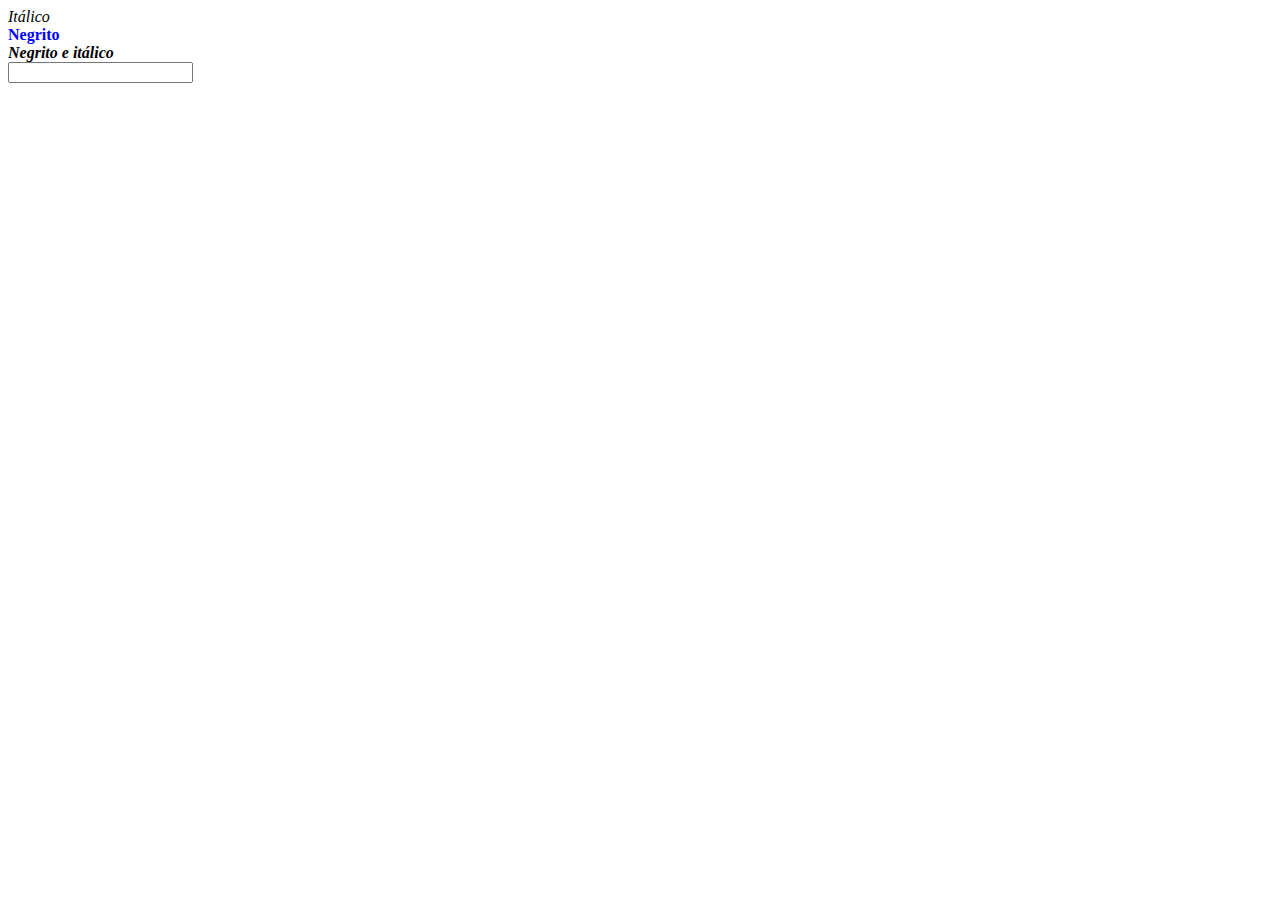
==== index.html @ 4bb7119d "Update index.html" ====
<!DOCTYPE html>
<html lang="pt-BR">
<head>
   <meta charset="UTF-8">
   <meta name="viewport" content="width=device-width, initial-scale=1.0">
   <title>Meu Primeiro HTML</title>
</head>
<body>
   <i>Itálico</i><br/>
   <strong id="titulo" style="color: blue;">Negrito</strong><br/>
   <strong><i>Negrito e itálico</i></strong><br/>
   <input type="text" />
   <img />
</body>
</html>
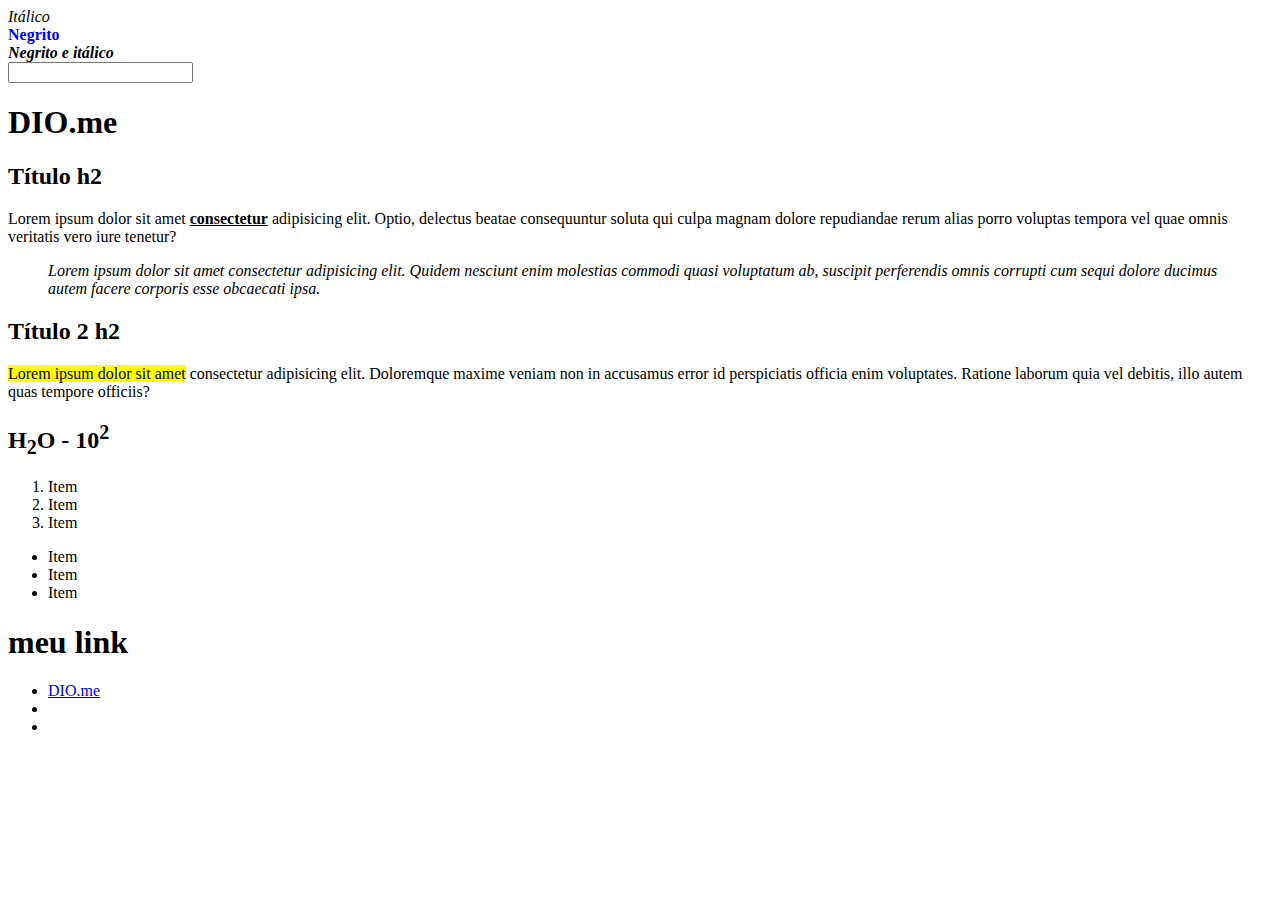
==== commit 0ca426af: "introdução concluida" ====
--- a/index.html
+++ b/index.html
@@ -11,5 +11,29 @@
    <strong><i>Negrito e itálico</i></strong><br/>
    <input type="text" />
    <img />
+   <h1>DIO.me</h1>
+   <h2>Título h2</h2>
+   <p>Lorem ipsum dolor sit amet <strong><u>consectetur</u></strong> adipisicing elit. Optio, delectus beatae consequuntur soluta qui culpa magnam dolore repudiandae rerum alias porro voluptas tempora vel quae omnis veritatis vero iure tenetur?</p>
+   <blockquote><i>Lorem ipsum dolor sit amet consectetur adipisicing elit. Quidem nesciunt enim molestias commodi quasi voluptatum ab, suscipit perferendis omnis corrupti cum sequi dolore ducimus autem facere corporis esse obcaecati ipsa.</i></blockquote>
+   <h2>Título 2 h2</h2>
+   <p><mark>Lorem ipsum dolor sit amet</mark> consectetur adipisicing elit. Doloremque maxime veniam non in accusamus error id perspiciatis officia enim voluptates. Ratione laborum quia vel debitis, illo autem quas tempore officiis?</p>
+   <h2>H<sub>2</sub>O - 10<sup>2</sup></h2>
+   <ol>
+      <li>Item</li>
+      <li>Item</li>
+      <li>Item</li>
+   </ol>
+   <ul>
+      <li>Item</li>
+      <li>Item</li>
+      <li>Item</li>
+   </ul>
+   <h1>meu link</h1>
+   <ul>
+      <li><a href="http://dio.me">DIO.me</a></li>
+      <li></li>
+      <li></li>
+   </ul>
+   <a href=""></a>
 </body>
 </html>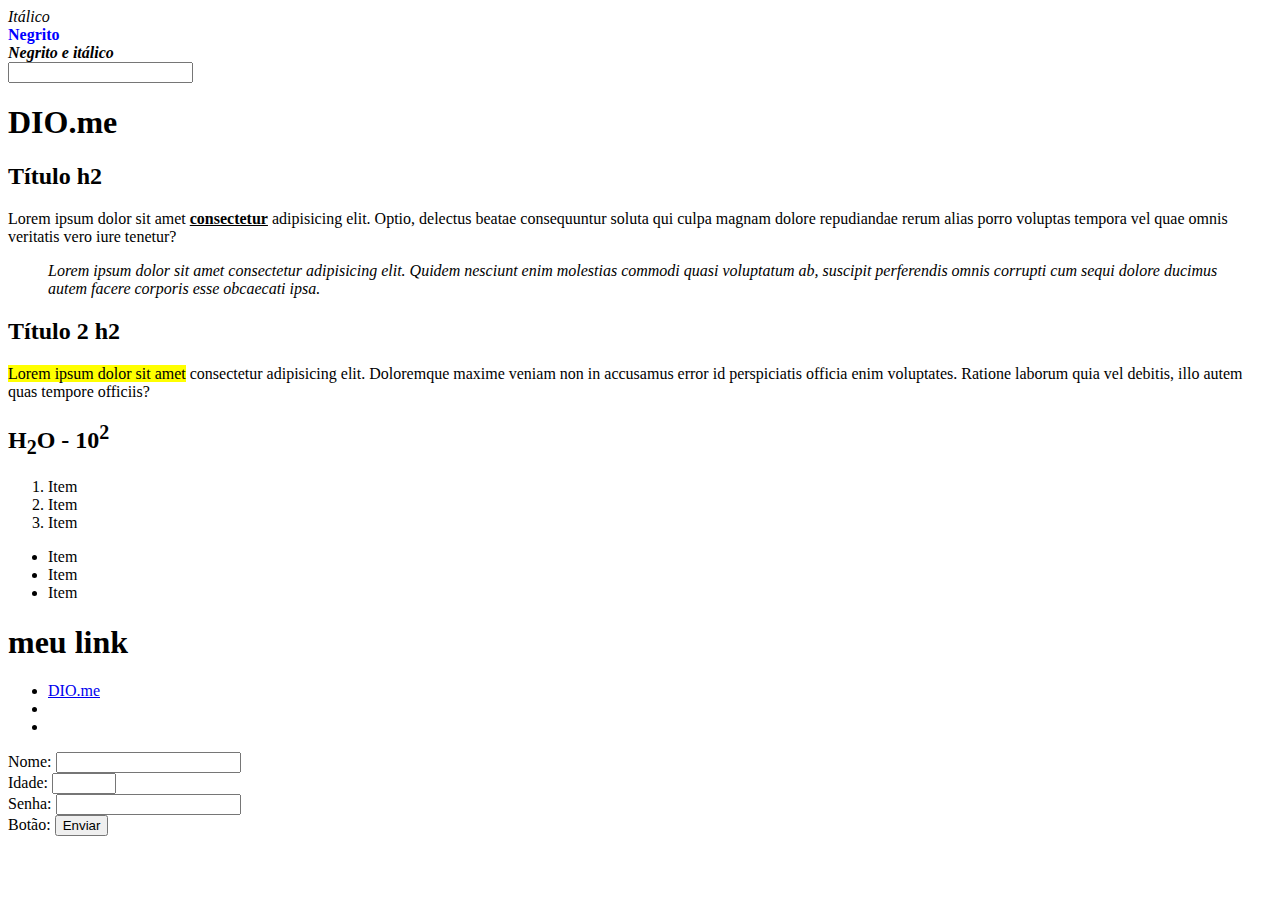
==== commit fce23738: "tag input" ====
--- a/index.html
+++ b/index.html
@@ -3,7 +3,7 @@
 <head>
    <meta charset="UTF-8">
    <meta name="viewport" content="width=device-width, initial-scale=1.0">
-   <title>Meu Primeiro HTML</title>
+   <title>HTML & CSS</title>
 </head>
 <body>
    <i>Itálico</i><br/>
@@ -35,5 +35,19 @@
       <li></li>
    </ul>
    <a href=""></a>
+
+   <!-- FORMULÁRIO -->
+
+   <!-- tag <form> -->
+
+      <form action="#" method="post" autocomplete="off" onsubmit="" name="signup">
+         <label>Nome: </label><input type="text" name="nome"><br>
+         <label>Idade: </label><input type="number" name="idade" id="" min="0" max="100"><br>
+         <label>Senha: </label><input type="password" name="senha" id=""><br>
+         <label for="">Botão: </label><input type="button" value="Enviar">
+         <!-- <button type="submit">Enviar</button> -->
+      </form>
+
+   
 </body>
 </html>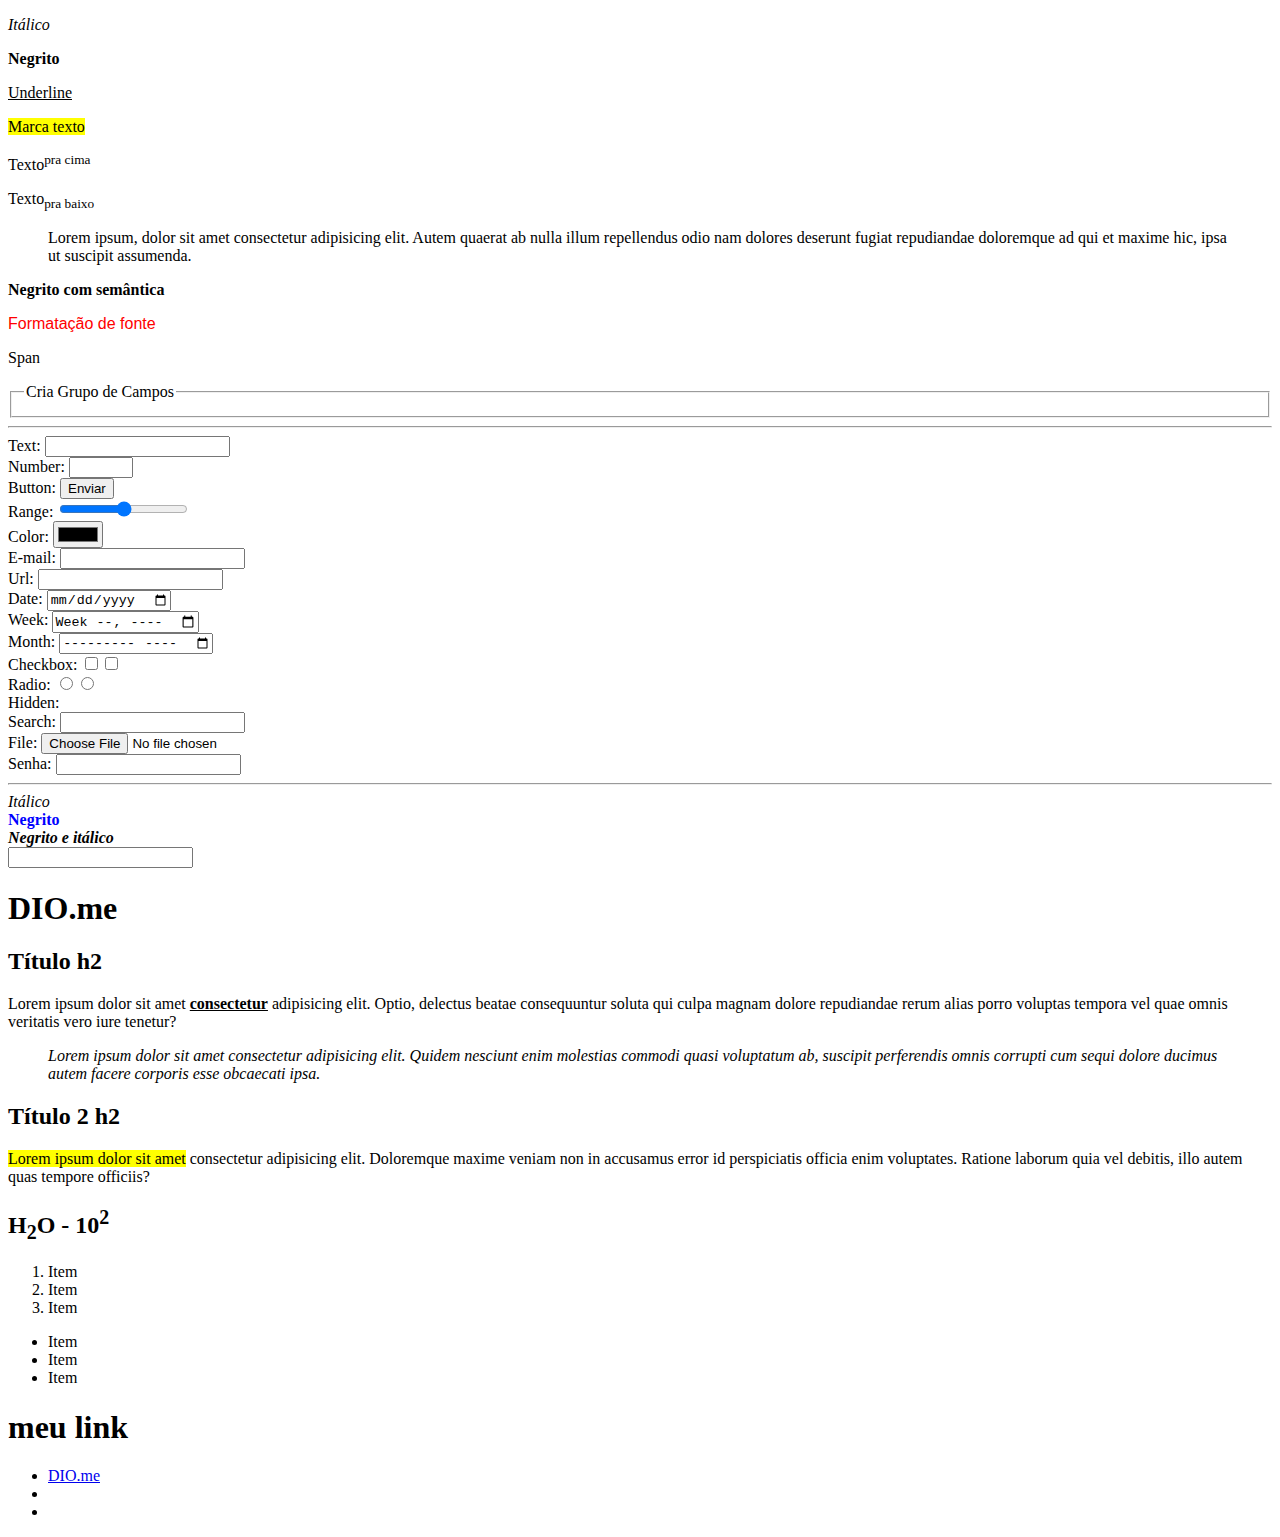
==== commit 4947324e: "Formatação" ====
--- a/index.html
+++ b/index.html
@@ -6,6 +6,51 @@
    <title>HTML & CSS</title>
 </head>
 <body>
+   <!-- FORMATAÇÃO -->
+
+   <p><i>Itálico</i></p>
+   <p><b>Negrito</b></p>
+   <p><u>Underline</u></p>
+   <p><mark>Marca texto</mark></p>
+   <p>Texto<sup>pra cima</sup></p>
+   <p>Texto<sub>pra baixo</sub></p>
+   <blockquote>Lorem ipsum, dolor sit amet consectetur adipisicing elit. Autem quaerat ab nulla illum repellendus odio nam dolores deserunt fugiat repudiandae doloremque ad qui et maxime hic, ipsa ut suscipit assumenda.</blockquote>
+   <p><strong>Negrito com semântica</strong></p>
+   <p><font color="red" face="Arial">Formatação de fonte</font></p>
+   <p><span>Span</span></p>
+
+   <fieldset>
+      <legend>Cria Grupo de Campos</legend>
+   </fieldset>
+   
+
+   <hr>
+   <!-- FORMULÁRIO -->
+
+   <!-- tag <form> -->
+
+      <form action="#" method="post" autocomplete="off" onsubmit="" name="signup">
+         <label>Text: </label><input type="text" name="nome"><br>
+         <label>Number: </label><input type="number" name="idade" id="" min="0" max="100"><br>
+         <label for="">Button: </label><input type="button" value="Enviar"><br>
+         <label for="">Range: </label><input type="range" name="" id=""><br>
+         <label for="">Color: </label><input type="color" name="" id=""><br>
+         <label for="">E-mail: </label><input type="email" name="" id=""><br>
+         <label for="">Url: </label><input type="url" name="" id=""><br>
+         <label for="">Date: </label><input type="date" name="" id=""><br>
+         <label for="">Week: </label><input type="week" name="" id=""><br>
+         <label for="">Month: </label><input type="month" name="" id=""><br>
+         <label for="">Checkbox: </label><input type="checkbox" name="" id=""><input type="checkbox" name="" id=""><br>
+         <label for="">Radio: </label><input type="radio" name="escolhe" id=""><input type="radio" name="escolhe" id=""><br>
+         <label for="">Hidden: </label><input type="hidden" name=""><br>
+         <label for="">Search: </label><input type="search" name="" id=""><br>
+         <label for="">File: </label><input type="file" name="" id=""><br>
+         <!-- <button type="submit">Enviar</button> -->
+         <label>Senha: </label><input type="password" name="senha" id=""><br>
+      </form>
+
+   <hr>
+   <!-- INTROCUÇÃO -->
    <i>Itálico</i><br/>
    <strong id="titulo" style="color: blue;">Negrito</strong><br/>
    <strong><i>Negrito e itálico</i></strong><br/>
@@ -35,19 +80,5 @@
       <li></li>
    </ul>
    <a href=""></a>
-
-   <!-- FORMULÁRIO -->
-
-   <!-- tag <form> -->
-
-      <form action="#" method="post" autocomplete="off" onsubmit="" name="signup">
-         <label>Nome: </label><input type="text" name="nome"><br>
-         <label>Idade: </label><input type="number" name="idade" id="" min="0" max="100"><br>
-         <label>Senha: </label><input type="password" name="senha" id=""><br>
-         <label for="">Botão: </label><input type="button" value="Enviar">
-         <!-- <button type="submit">Enviar</button> -->
-      </form>
-
-   
 </body>
 </html>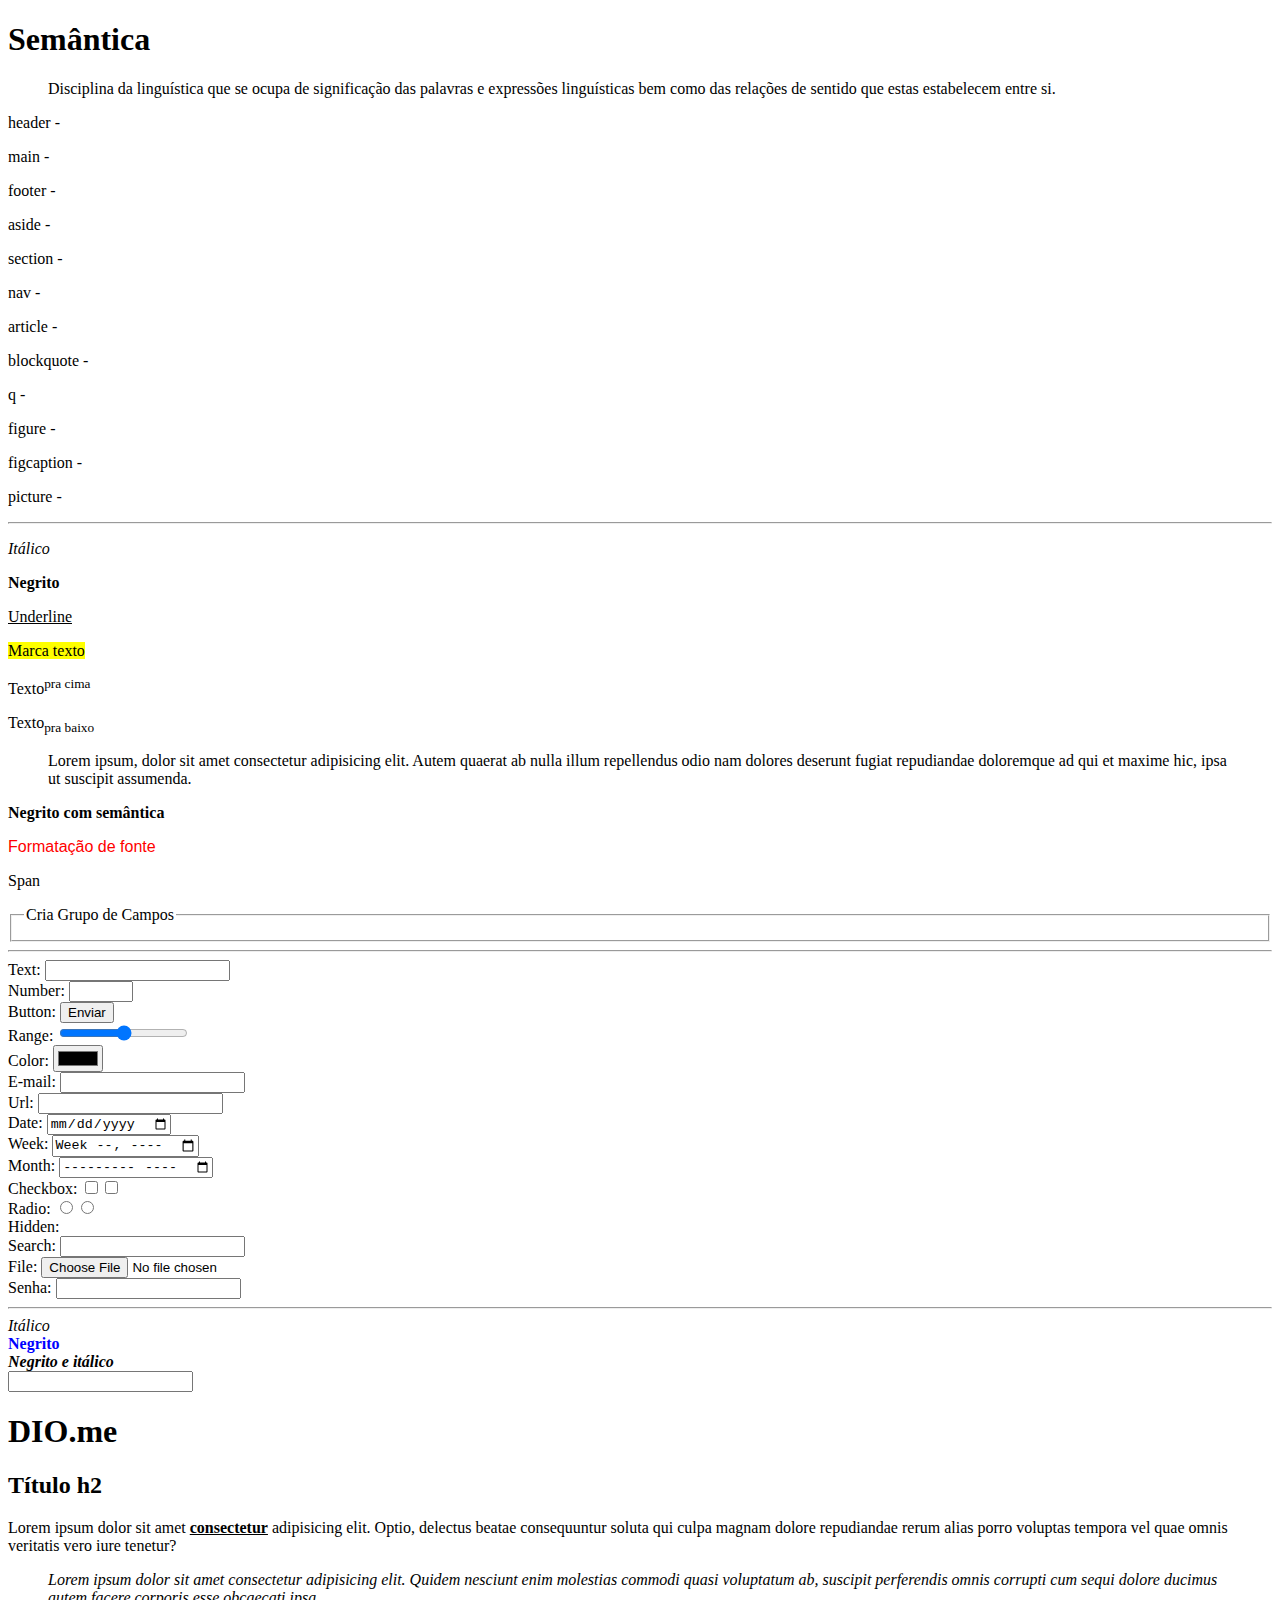
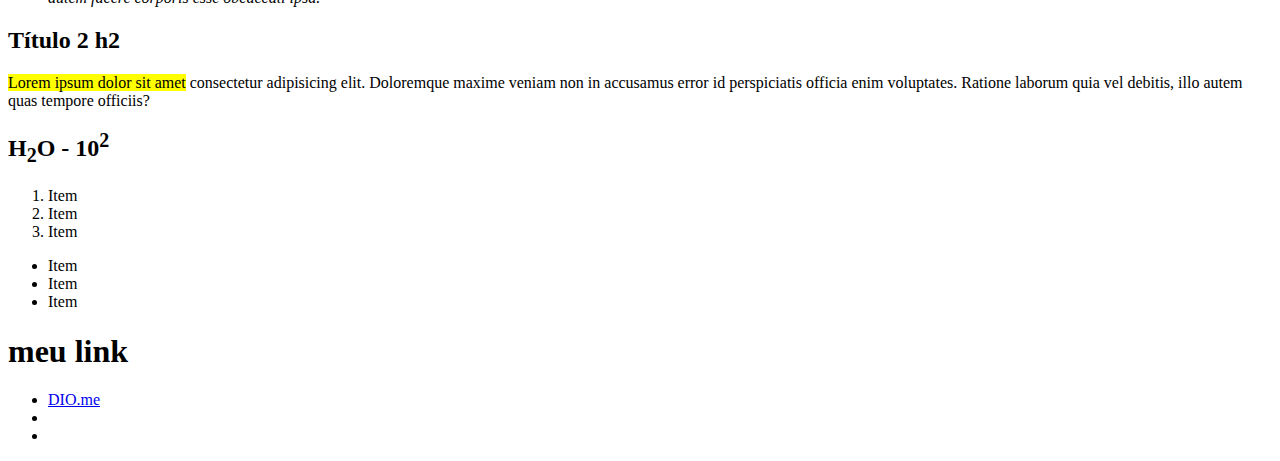
==== commit 35341395: "Update index.html" ====
--- a/index.html
+++ b/index.html
@@ -6,6 +6,28 @@
    <title>HTML & CSS</title>
 </head>
 <body>
+   <!-- HTML Semântico -->
+
+   <h1>Semântica</h1>
+   <blockquote>Disciplina da linguística que se ocupa de significação das palavras e expressões linguísticas bem como das relações de sentido que estas estabelecem entre si.</blockquote>
+
+   <p>header - </p>
+   <p>main - </p>
+   <p>footer - </p>
+   <p>aside - </p>
+   <p>section - </p>
+   <p>nav - </p>
+   <p>article - </p>
+   <p>blockquote - </p>
+   <p>q - </p>
+   <p>figure - </p>
+   <p>figcaption - </p>
+   <p>picture - </p>
+
+
+
+
+   <hr>
    <!-- FORMATAÇÃO -->
 
    <p><i>Itálico</i></p>
